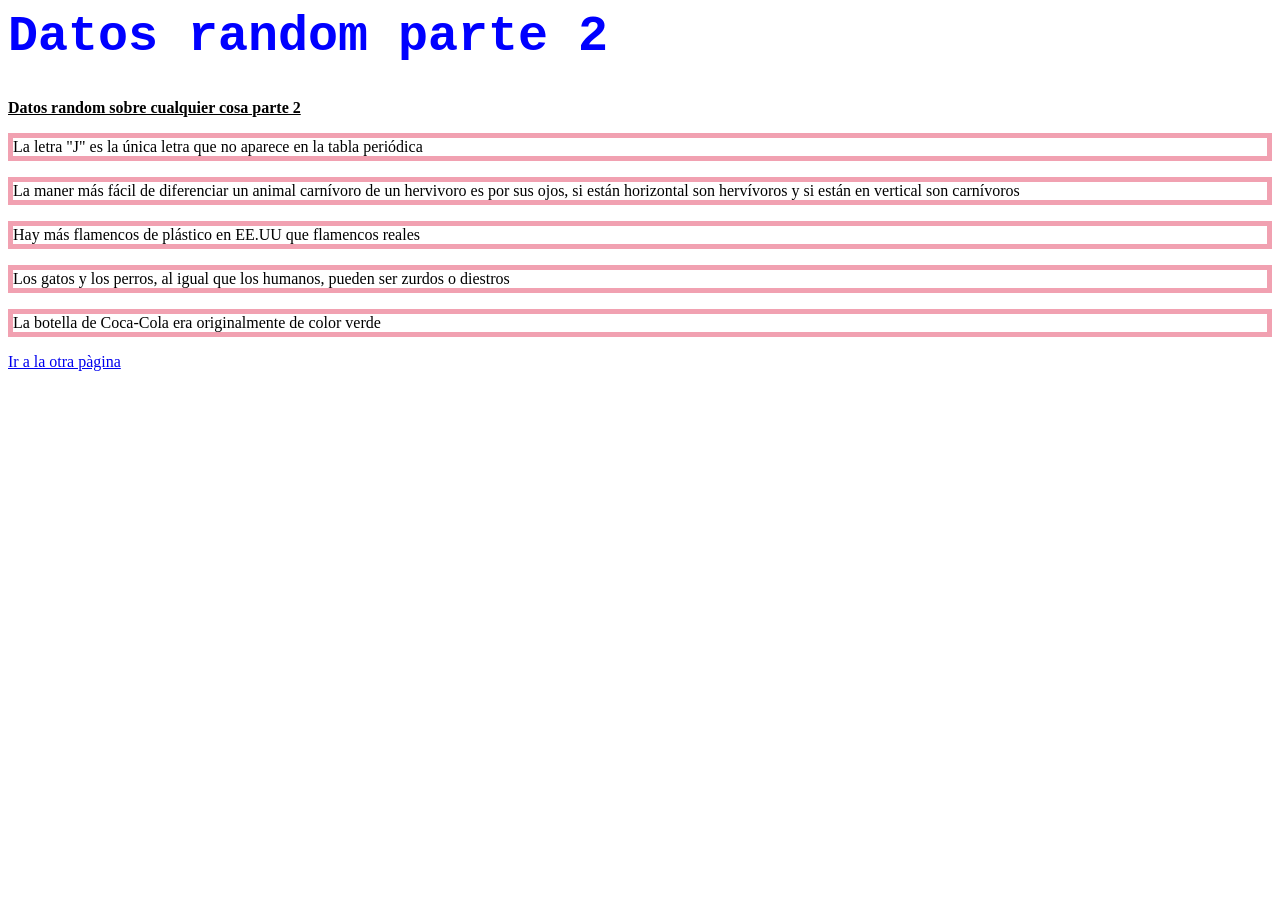
==== index.html @ e9193e80 "Rename primerarchivo.html to index.html" ====
<html>
  <head>
    <title>Segunda Página</title>
  </head>
  <body>
    <h1 style="color:blue;font-size:50px; font-family: 'Courier New', Courier, monospace;">Datos random parte 2</h1>
    <p><strong><ins>Datos random sobre cualquier cosa parte 2</ins></strong></p>
       <p style="border:5px solid hsla(348,83%,47%,0.4)">
        La letra "J" es la única letra que no aparece en la tabla periódica</p>
    <p style="border:5px solid hsla(348,83%,47%,0.4)">
      La maner más fácil de diferenciar un animal carnívoro de un hervivoro es por sus ojos, si están horizontal son hervívoros y si están en vertical son carnívoros</p>
    <p style="border:5px solid hsla(348,83%,47%,0.4)">
    Hay más flamencos de plástico en EE.UU que flamencos reales</p>
    <p style="border:5px solid hsla(348,83%,47%,0.4)">
     Los gatos y los perros, al igual que los humanos, pueden ser zurdos o diestros </p>
    <p style="border:5px solid hsla(348,83%,47%,0.4)">
     La botella de Coca-Cola era originalmente de color verde </p>
    <a href="segundoarchivo.html">Ir a la otra pàgina</a>
  </body>
</html>
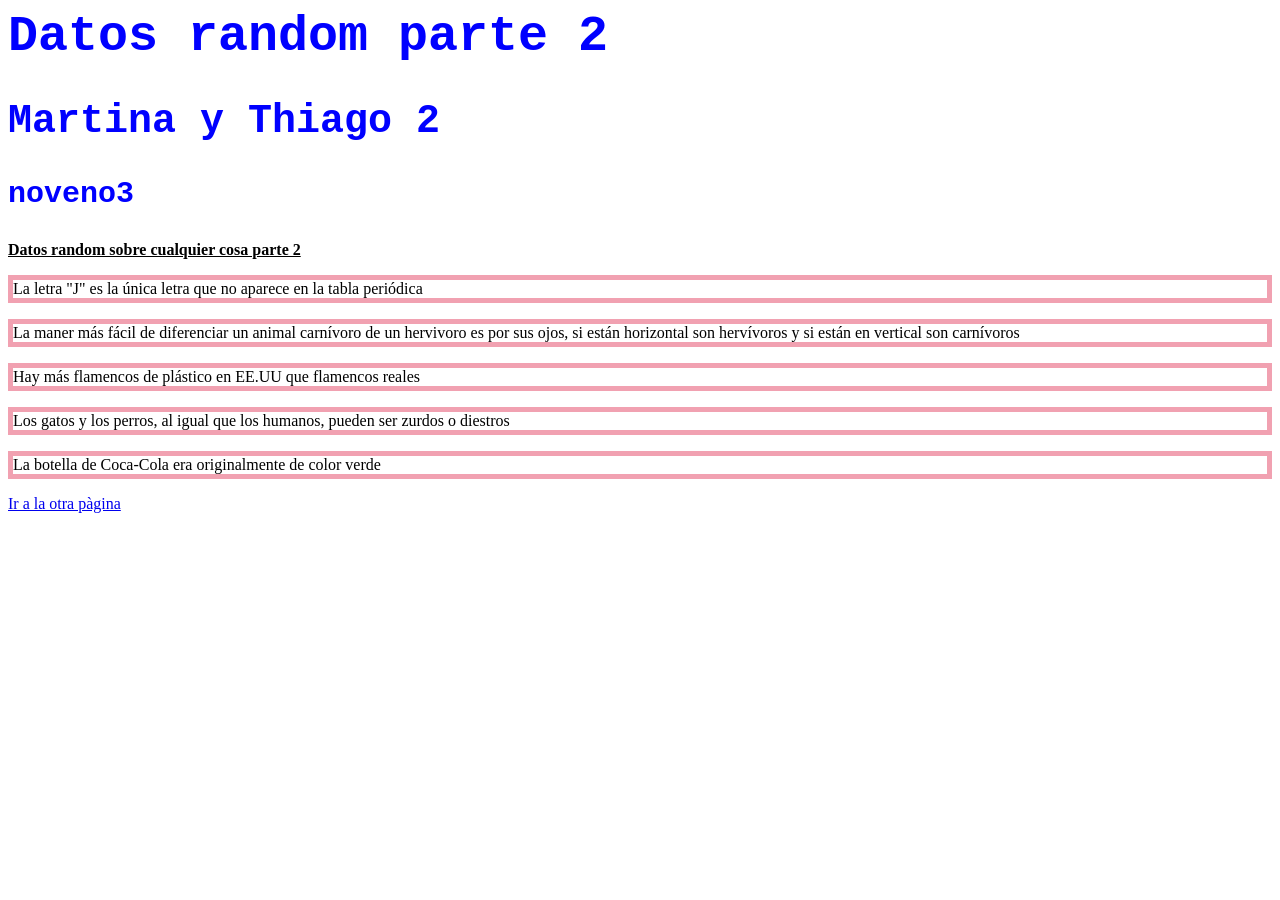
==== commit ecebfdad: "Update index.html" ====
--- a/index.html
+++ b/index.html
@@ -4,6 +4,8 @@
   </head>
   <body>
     <h1 style="color:blue;font-size:50px; font-family: 'Courier New', Courier, monospace;">Datos random parte 2</h1>
+      <h2 style="color:blue;font-size:40px; font-family: 'Courier New', Courier, monospace;">Martina y Thiago 2</h2>
+      <h3 style="color:blue;font-size:30px; font-family: 'Courier New', Courier, monospace;">noveno3</h3>
     <p><strong><ins>Datos random sobre cualquier cosa parte 2</ins></strong></p>
        <p style="border:5px solid hsla(348,83%,47%,0.4)">
         La letra "J" es la única letra que no aparece en la tabla periódica</p>
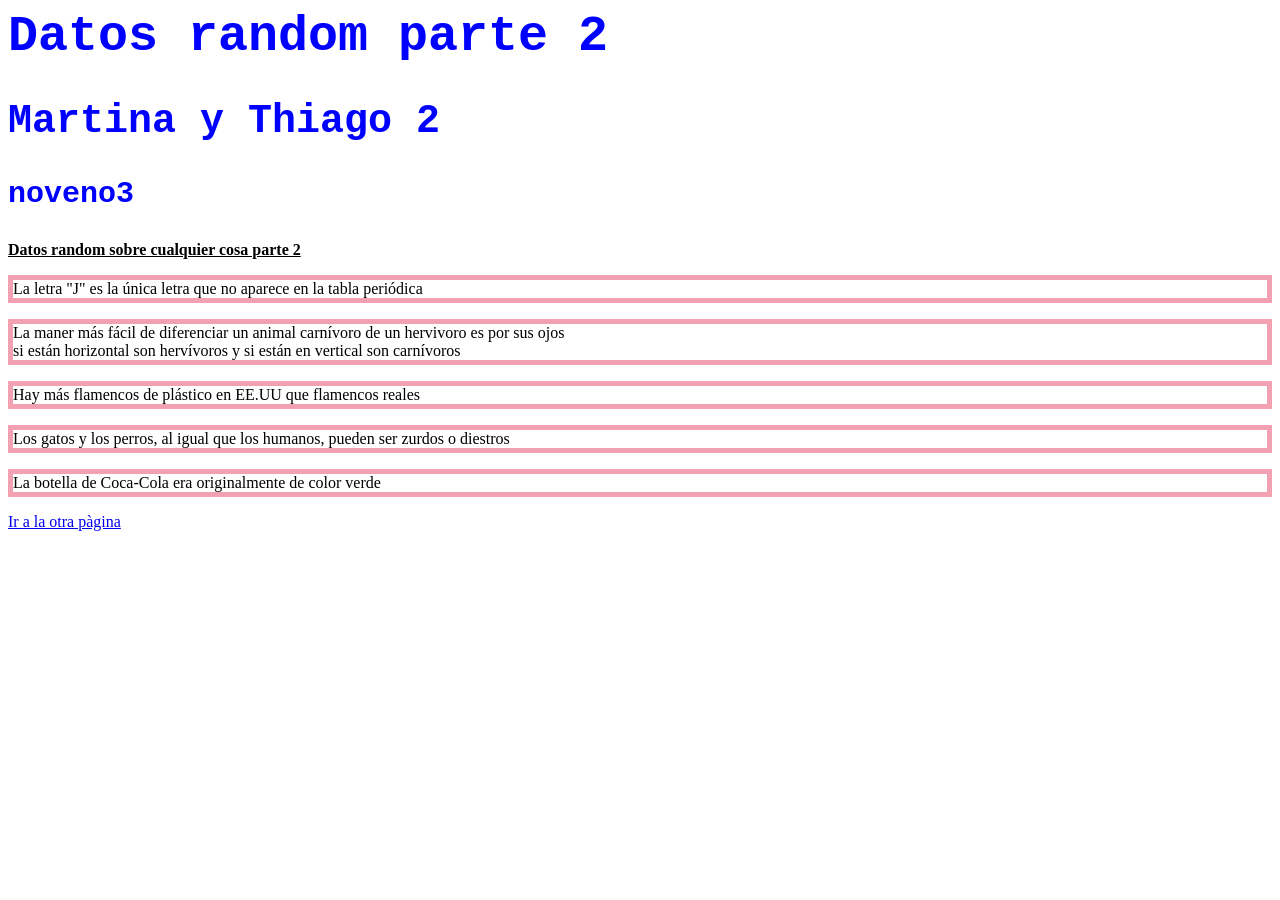
==== commit 600894b5: "Update index.html" ====
--- a/index.html
+++ b/index.html
@@ -10,7 +10,8 @@
        <p style="border:5px solid hsla(348,83%,47%,0.4)">
         La letra "J" es la única letra que no aparece en la tabla periódica</p>
     <p style="border:5px solid hsla(348,83%,47%,0.4)">
-      La maner más fácil de diferenciar un animal carnívoro de un hervivoro es por sus ojos, si están horizontal son hervívoros y si están en vertical son carnívoros</p>
+      La maner más fácil de diferenciar un animal carnívoro de un hervivoro es por sus ojos <br>
+      si están horizontal son hervívoros y si están en vertical son carnívoros</p>
     <p style="border:5px solid hsla(348,83%,47%,0.4)">
     Hay más flamencos de plástico en EE.UU que flamencos reales</p>
     <p style="border:5px solid hsla(348,83%,47%,0.4)">
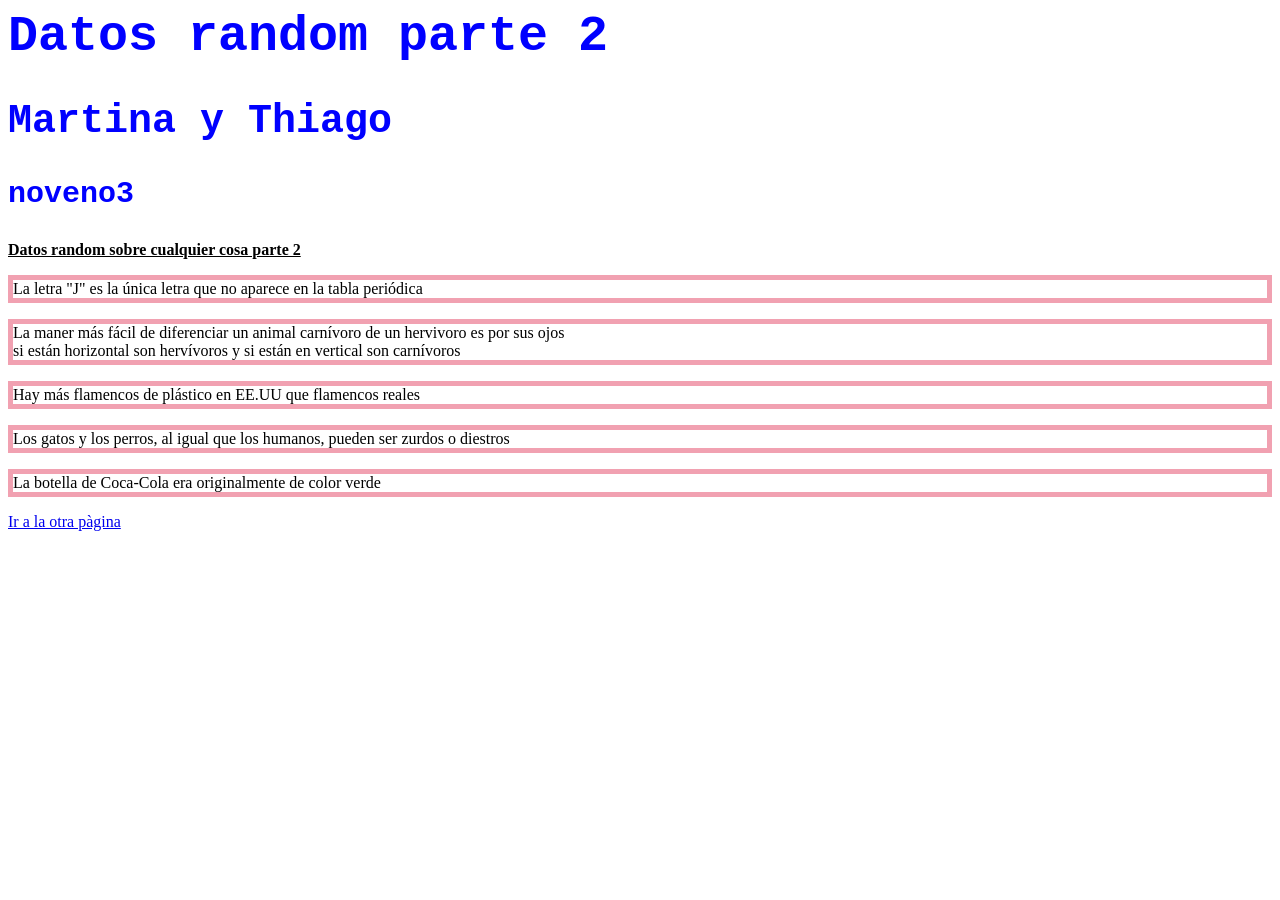
==== commit 7ff6d20f: "Update index.html" ====
--- a/index.html
+++ b/index.html
@@ -4,14 +4,13 @@
   </head>
   <body>
     <h1 style="color:blue;font-size:50px; font-family: 'Courier New', Courier, monospace;">Datos random parte 2</h1>
-      <h2 style="color:blue;font-size:40px; font-family: 'Courier New', Courier, monospace;">Martina y Thiago 2</h2>
+      <h2 style="color:blue;font-size:40px; font-family: 'Courier New', Courier, monospace;">Martina y Thiago</h2>
       <h3 style="color:blue;font-size:30px; font-family: 'Courier New', Courier, monospace;">noveno3</h3>
     <p><strong><ins>Datos random sobre cualquier cosa parte 2</ins></strong></p>
        <p style="border:5px solid hsla(348,83%,47%,0.4)">
         La letra "J" es la única letra que no aparece en la tabla periódica</p>
     <p style="border:5px solid hsla(348,83%,47%,0.4)">
-      La maner más fácil de diferenciar un animal carnívoro de un hervivoro es por sus ojos <br>
-      si están horizontal son hervívoros y si están en vertical son carnívoros</p>
+      La maner más fácil de diferenciar un animal carnívoro de un hervivoro es por sus ojos <br>si están horizontal son hervívoros y si están en vertical son carnívoros</p>
     <p style="border:5px solid hsla(348,83%,47%,0.4)">
     Hay más flamencos de plástico en EE.UU que flamencos reales</p>
     <p style="border:5px solid hsla(348,83%,47%,0.4)">
